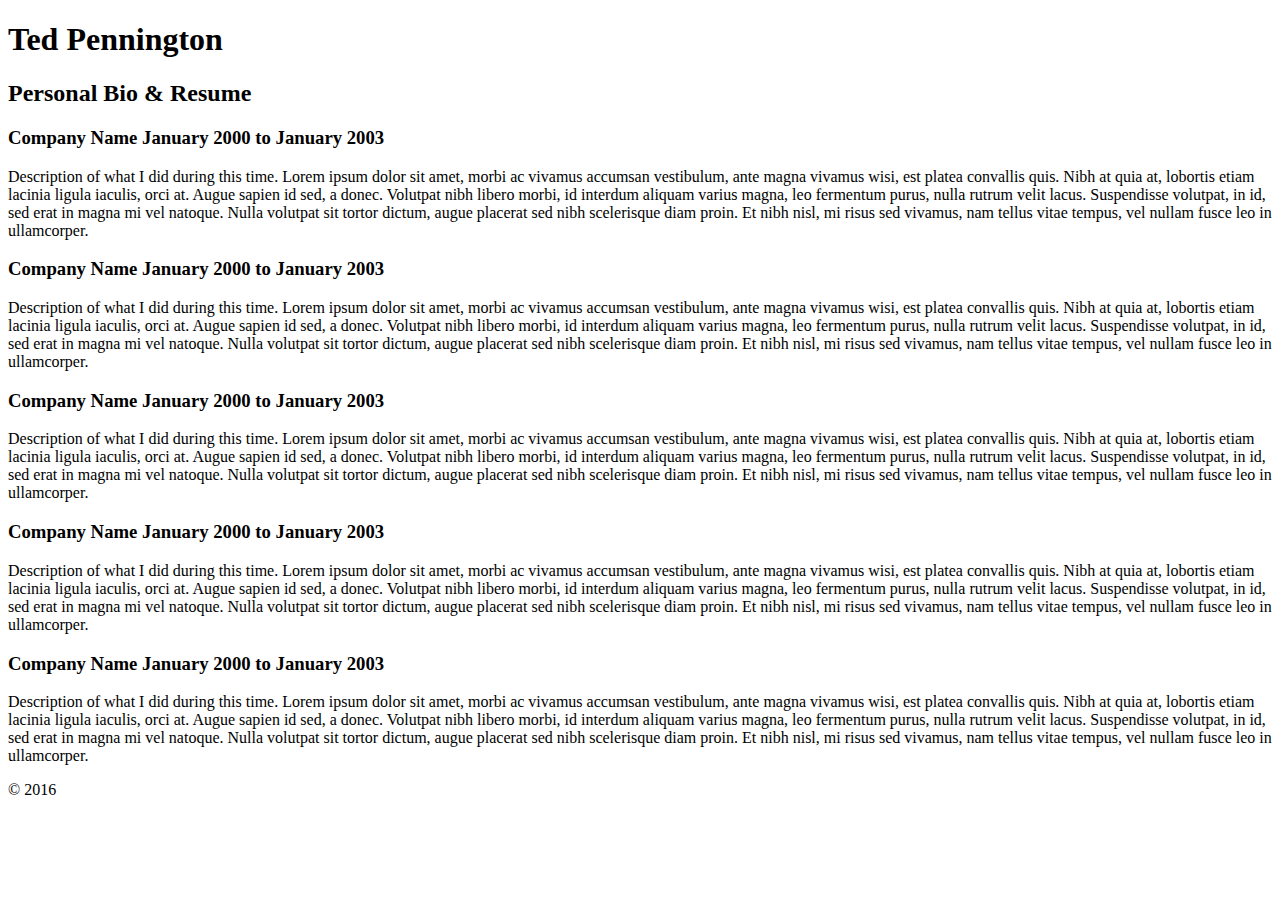
==== index.html @ ef3a684c "Made all ex req. Still need Nav Bar" ====
<!DOCTYPE HTML>
<html lang="eng">
    <head>
        <meta charset="UTF-8"
        link rel="stylesheet" type="text/css" href="css/styles.css"
    </head>

    <body>

        <h1>Ted Pennington</h1>
        <h2>Personal Bio & Resume</h2>

        <article>
            <h3>Company Name <time datetime="2000-01">January 2000</time> to <time datetime="2003-01">January 2003</h3>
            <p>
                Description of what I did during this time.  Lorem ipsum dolor sit amet, morbi ac vivamus accumsan vestibulum, ante magna vivamus wisi, est platea convallis quis. Nibh at quia at, lobortis etiam lacinia ligula iaculis, orci at. Augue sapien id sed, a donec. Volutpat nibh libero morbi, id interdum aliquam varius magna, leo fermentum purus, nulla rutrum velit lacus. Suspendisse volutpat, in id, sed erat in magna mi vel natoque. Nulla volutpat sit tortor dictum, augue placerat sed nibh scelerisque diam proin. Et nibh nisl, mi risus sed vivamus, nam tellus vitae tempus, vel nullam fusce leo in ullamcorper.
            </p>

        <article>
            <h3>Company Name <time datetime="2000-01">January 2000</time> to <time datetime="2003-01">January 2003</h3>
            <p>
                Description of what I did during this time.  Lorem ipsum dolor sit amet, morbi ac vivamus accumsan vestibulum, ante magna vivamus wisi, est platea convallis quis. Nibh at quia at, lobortis etiam lacinia ligula iaculis, orci at. Augue sapien id sed, a donec. Volutpat nibh libero morbi, id interdum aliquam varius magna, leo fermentum purus, nulla rutrum velit lacus. Suspendisse volutpat, in id, sed erat in magna mi vel natoque. Nulla volutpat sit tortor dictum, augue placerat sed nibh scelerisque diam proin. Et nibh nisl, mi risus sed vivamus, nam tellus vitae tempus, vel nullam fusce leo in ullamcorper.
            </p>

        <article>
            <h3>Company Name <time datetime="2000-01">January 2000</time> to <time datetime="2003-01">January 2003</h3>
            <p>
                Description of what I did during this time.  Lorem ipsum dolor sit amet, morbi ac vivamus accumsan vestibulum, ante magna vivamus wisi, est platea convallis quis. Nibh at quia at, lobortis etiam lacinia ligula iaculis, orci at. Augue sapien id sed, a donec. Volutpat nibh libero morbi, id interdum aliquam varius magna, leo fermentum purus, nulla rutrum velit lacus. Suspendisse volutpat, in id, sed erat in magna mi vel natoque. Nulla volutpat sit tortor dictum, augue placerat sed nibh scelerisque diam proin. Et nibh nisl, mi risus sed vivamus, nam tellus vitae tempus, vel nullam fusce leo in ullamcorper.
            </p>

        <article>
            <h3>Company Name <time datetime="2000-01">January 2000</time> to <time datetime="2003-01">January 2003</h3>
            <p>
                Description of what I did during this time.  Lorem ipsum dolor sit amet, morbi ac vivamus accumsan vestibulum, ante magna vivamus wisi, est platea convallis quis. Nibh at quia at, lobortis etiam lacinia ligula iaculis, orci at. Augue sapien id sed, a donec. Volutpat nibh libero morbi, id interdum aliquam varius magna, leo fermentum purus, nulla rutrum velit lacus. Suspendisse volutpat, in id, sed erat in magna mi vel natoque. Nulla volutpat sit tortor dictum, augue placerat sed nibh scelerisque diam proin. Et nibh nisl, mi risus sed vivamus, nam tellus vitae tempus, vel nullam fusce leo in ullamcorper.
            </p>

        <article>
            <h3>Company Name <time datetime="2000-01">January 2000</time> to <time datetime="2003-01">January 2003</h3>
            <p>
                Description of what I did during this time.  Lorem ipsum dolor sit amet, morbi ac vivamus accumsan vestibulum, ante magna vivamus wisi, est platea convallis quis. Nibh at quia at, lobortis etiam lacinia ligula iaculis, orci at. Augue sapien id sed, a donec. Volutpat nibh libero morbi, id interdum aliquam varius magna, leo fermentum purus, nulla rutrum velit lacus. Suspendisse volutpat, in id, sed erat in magna mi vel natoque. Nulla volutpat sit tortor dictum, augue placerat sed nibh scelerisque diam proin. Et nibh nisl, mi risus sed vivamus, nam tellus vitae tempus, vel nullam fusce leo in ullamcorper.
            </p>



        <footer>&copy 2016</footer>
        <script src="javascripts/main.js"></script>
    </body>
</html>
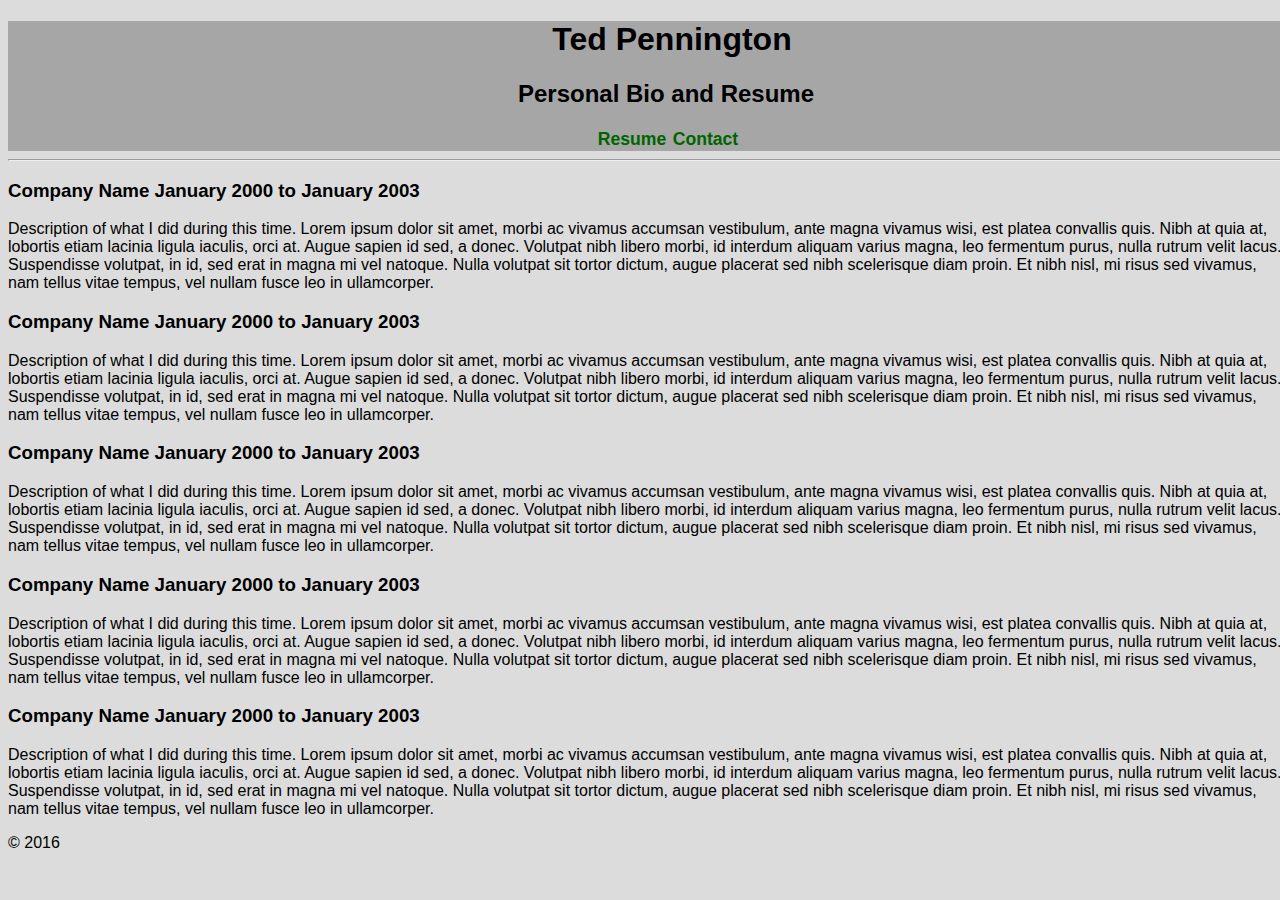
==== commit eaeb1853: "finished exercise" ====
--- a/index.html
+++ b/index.html
@@ -1,14 +1,25 @@
 <!DOCTYPE HTML>
 <html lang="eng">
     <head>
-        <meta charset="UTF-8"
-        link rel="stylesheet" type="text/css" href="css/styles.css"
+        <meta charset="UTF-8">
+        <link rel="stylesheet" type="text/css" href="css/styles.css">
+        <title>Ted Pennington | Developer</title>
     </head>
 
     <body>
 
-        <h1>Ted Pennington</h1>
-        <h2>Personal Bio & Resume</h2>
+        <header>
+            <h1>Ted Pennington</h1>
+            <h2>Personal Bio and Resume</h2>
+            <nav>
+            <ul>
+                <li><a href="index.html">Resume</a></li>
+                <li><a href="contact.html">Contact</a></li>
+            </ul>
+        </nav>
+        </header>
+
+        <hr>
 
         <article>
             <h3>Company Name <time datetime="2000-01">January 2000</time> to <time datetime="2003-01">January 2003</h3>
@@ -43,7 +54,6 @@
 
 
         <footer>&copy 2016</footer>
-        <script src="javascripts/main.js"></script>
     </body>
 </html>
 
--- a/css/styles.css
+++ b/css/styles.css
@@ -0,0 +1,63 @@
+body {
+    width: 100%;
+    font-family: Verdana, Geneva, sans-serif;
+    background-color: gainsboro;
+    color: black;
+    display: block;
+}
+
+header {
+    /*background-color: #990000;*/
+    background-color: #a6a6a6;
+    /*display: inline;
+    position: relative;*/
+}
+
+header h1 {
+    text-align: center;
+    font-family: Verdana, Geneva, sans-serif;
+    font-weight: 900;
+    font-size: 2em;
+    margin-left: 1.5em;
+}
+
+header h2 {
+    text-align: center;
+    font-family: Verdana, Geneva, sans-serif;
+    margin-left: 1.5em;
+}
+
+nav {
+    display: inline-block;
+    text-align: center;
+    width: 100%;
+}
+
+nav ul {
+    list-style-type: none;
+    display: inline;
+    /*margin: 0;
+    padding: 0;*/
+}
+
+
+
+nav ul li {
+    display: inline-block;
+}
+
+nav ul li a {
+    font-family: Arial, Helvetica, sans-serif;
+    font-size: 1.1em;
+    font-weight: 900;
+    display: inline-block;
+    padding: 1px;
+    color: darkgreen;
+    text-decoration: none;
+}
+
+nav ul li a:hover {
+    color: lightgreen;
+}
+
+
